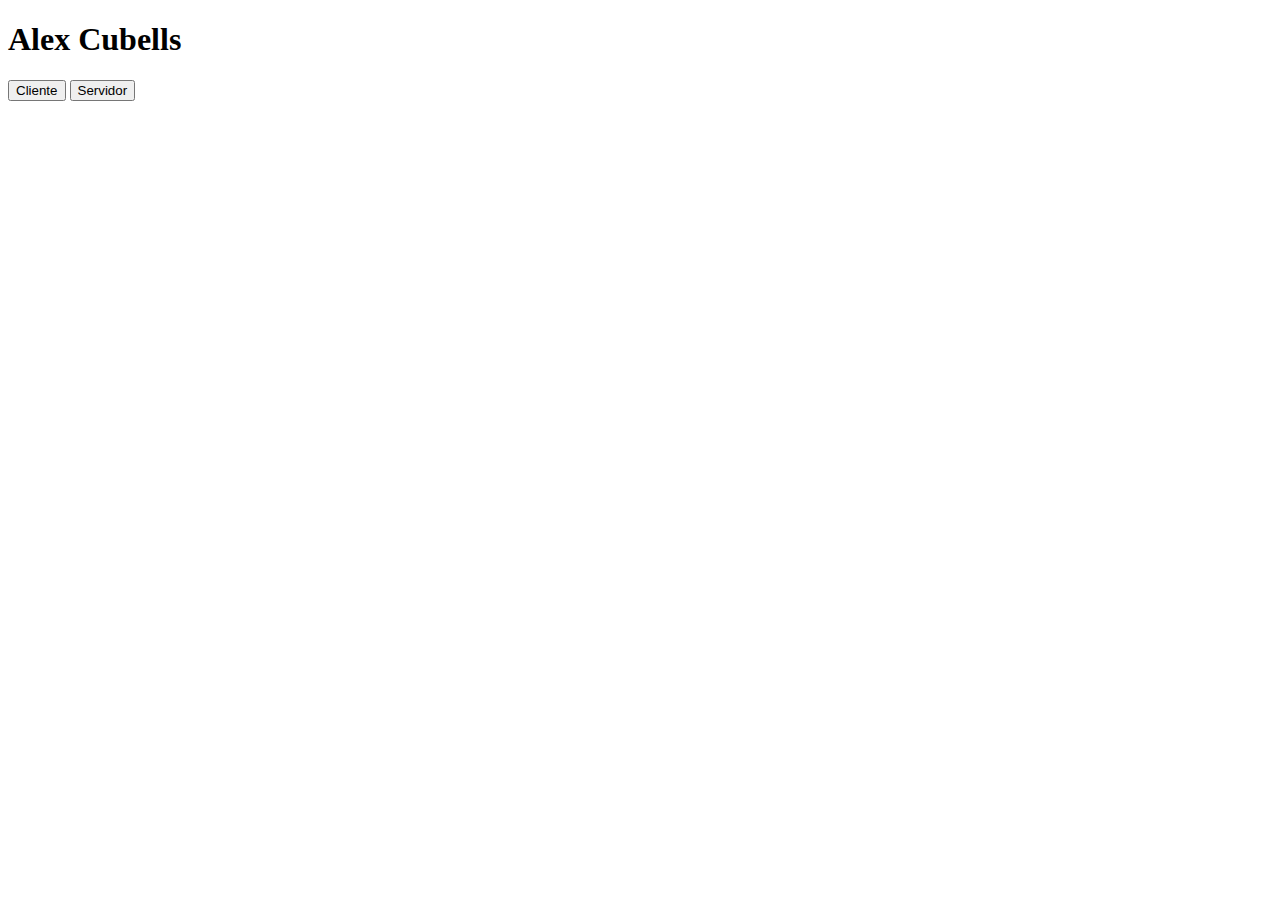
==== index.html @ 8a2b949f "Update and rename projecteCEP/index.html to index.html" ====
<!DOCTYPE html>
<html lang="en">
<head>
    <meta charset="UTF-8">
    <meta http-equiv="X-UA-Compatible" content="IE=edge">
    <meta name="viewport" content="width=device-width, initial-scale=1.0">
    <link rel="stylesheet" href="style/Styles.css">
    <title>Index</title>
</head>
<body>
    <h1>Alex Cubells</h1>
    <div class="centro">
        <a href="projecteCEP/Cliente.html"><button>Cliente</button></a>
        <a href="projecteCEP/servidor.html"><button>Servidor</button></a>
    </div>
</body>
</html>
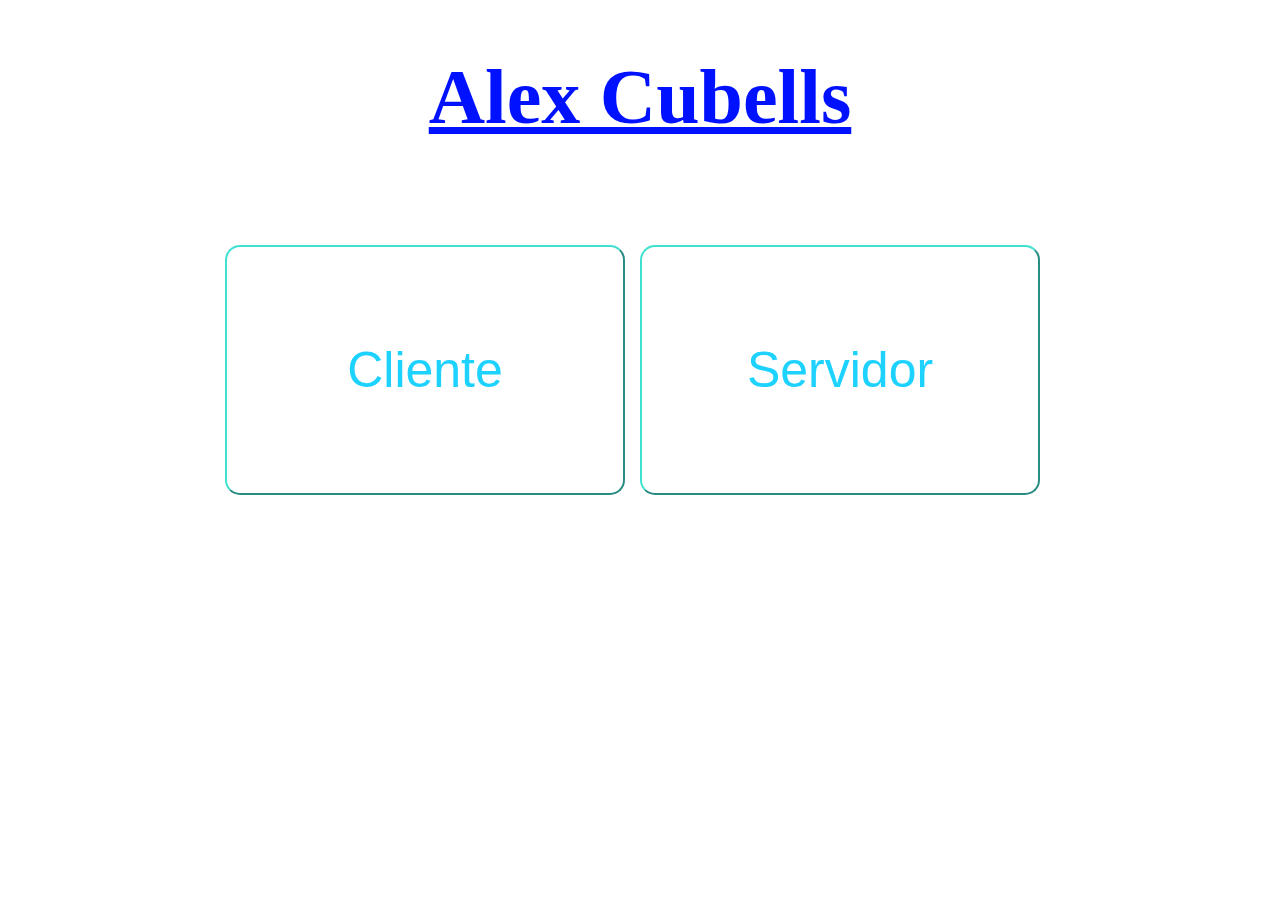
==== commit d0edaaac: "Update index.html" ====
--- a/index.html
+++ b/index.html
@@ -4,7 +4,7 @@
     <meta charset="UTF-8">
     <meta http-equiv="X-UA-Compatible" content="IE=edge">
     <meta name="viewport" content="width=device-width, initial-scale=1.0">
-    <link rel="stylesheet" href="style/Styles.css">
+    <link rel="stylesheet" href="projecteCEP/style/Styles.css">
     <title>Index</title>
 </head>
 <body>
--- a/projecteCEP/style/Styles.css
+++ b/projecteCEP/style/Styles.css
@@ -0,0 +1,58 @@
+h1 {
+  color: rgb(0, 17, 255);
+  text-decoration: underline;
+  text-align: center;
+  font-size: 78px;
+}
+button {
+  background-color: white;
+  width: 400px;
+  height: 250px;
+  border-color: turquoise;
+  border-radius: 15px;
+  margin-right: 15px;
+  margin-top: 50px;
+  font-size: 50px;
+  color: rgb(30, 210, 255);
+}
+.centro {
+  display: flex;
+  justify-content: center;
+}
+header {
+  margin-top: 10px;
+  margin-left: 10px;
+}
+.centrarHeader {
+  text-align: center;
+  width: 100%;
+  margin-left: 50%;
+}
+.row {
+  height: 100px;
+}
+table {
+  align-items: center;
+  width: 100%;
+  text-align: center;
+}
+.jsfiddle {
+  width: 80%;
+  text-align: center;
+  align-items: center;
+}
+.boton {
+  width: 105px;
+  border-color: rgb(123, 123, 255) 5px solid;
+}
+.comprimir {
+  align-items: center;
+  text-align: center;
+  width: 80%;
+  margin-left: 10%;
+  margin-right: 10%;
+}
+.menu {
+  margin-top: 2%;
+  height: 5%;
+}
